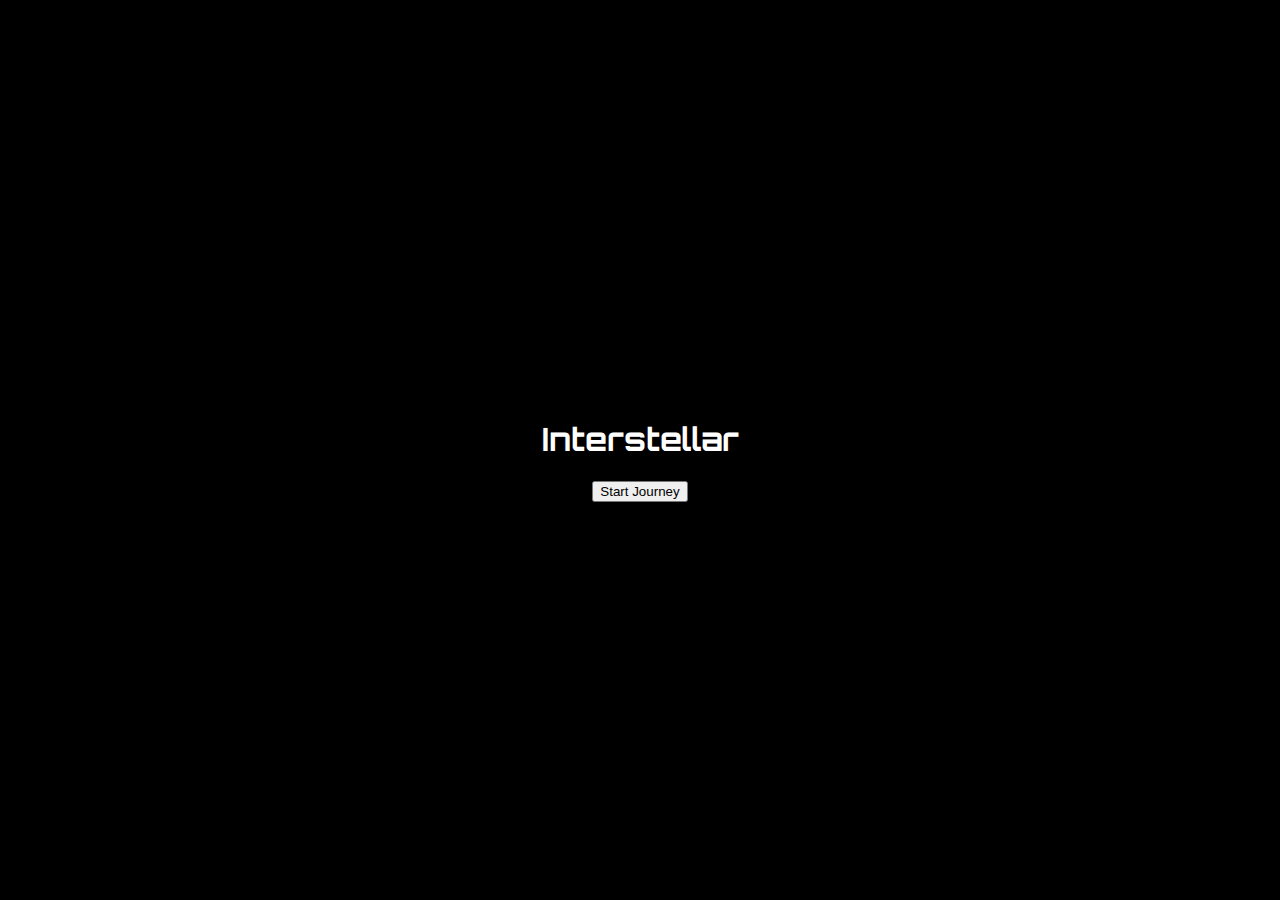
==== hackathon25/index.html @ f1e9877f "Add files via upload" ====
<!DOCTYPE html>
<html lang="en">
<head>
  <meta charset="UTF-8">
  <meta name="viewport" content="width=device-width, initial-scale=1.0">
  <title>Space Journey</title>
  <link rel="stylesheet" href="styles.css">
  <link href="https://fonts.googleapis.com/css2?family=Orbitron&display=swap" rel="stylesheet">
  <style>
    /* Apply the Orbitron font to the h1 element */
    h1 {
        font-family: 'Orbitron', sans-serif;
        color: white; /* Optional: Change the text color */
        text-align: center; /* Optional: Center the text */
    }
</style>

</head>
<body>
  <div id="startScreen">
    <h1>Interstellar</h1>
    <button id="startJourney">Start Journey</button>
  </div>

  <div id="spaceScreen" class="hidden">
    <canvas id="spaceCanvas"></canvas>
    <div id="prompt" class="hidden">
        <p>Earth is falling apart due to a blight destroying all crops on Earth. NASA has ordered you to make it to <span id="destination">Mars</span> and make the area suitable for human civilization. On the spacecraft now, your decisions will determine the fate of the world. Enter the control room to begin your mission.</p>
        <button id="Enter Control Room">Enter Control Room</button>
    </div>
  </div>

  <div id="controlRoomScreen" class="hidden">
    <img src="images/dashboard.png" id="dashboardImage" alt="Control Room Dashboard">
    <div id="textBox">
      <span id="closeButton">&times;</span> <!-- X button -->
      <p id="typewriterText"></p>
    </div>
  </div>
  
  <style>
    .ring-button {
        position: fixed;
        top: 20px;
        left: 20px;
        width: 50px;
        height: 50px;
        border-radius: 50%;
        border: 3px solid yellow;
        background: transparent;
        cursor: pointer;
        animation: ringGlow 2s ease-in-out infinite;
        z-index: 9999;
        display: none; /* Initially hidden */
    }

    @keyframes ringGlow {
        0% {
            box-shadow: 0 0 5px yellow,
                        inset 0 0 5px yellow;
        }
        50% {
            box-shadow: 0 0 20px yellow,
                        inset 0 0 10px yellow;
        }
        100% {
            box-shadow: 0 0 5px yellow,
                        inset 0 0 5px yellow;
        }
    }
    </style>
  <div id="blackBox">
    <p id="typingText"></p>
    <button id="closeButton">X</button>
</div>
<!-- Black Box (Initially Hidden) -->
<div id="blackBox">
    <p id="typingText"></p>
    <button id="closeButton">X</button>
</div>

<button id="glowingButton" class="ring-button"></button>


<!-- Full-Screen Black Overlay (Initially Hidden) -->
<div id="blackScreen"></div>


  <script src="script.js"></script>
</body>
</html>
---- hackathon25/styles.css ----
body {
font-family: 'Orbitron', sans-serif;
    font-family: Orbitron, sans-serif;
    background-color: #000;
    color: white;
    display: flex;
    justify-content: center;
    align-items: center;
    height: 100vh;
    margin: 0;
    overflow: hidden;
  }
  
  .hidden {
    display: none;
  }
  
  #startScreen {
    text-align: center;
    position: absolute;
    z-index: 2;
  }
  
  #spaceScreen {
    position: absolute;
    width: 100%;
    height: 100vh;
    overflow: hidden;
  }
  
  canvas {
    display: block;
    position: absolute;
    width: 100%;
    height: 100%;
    background-color: black;
  }
  
  #prompt {
    position: absolute;
    bottom: 20px;
    left: 50%;
    transform: translateX(-50%);
    text-align: center;
    font-size: 20px;
    color: white;
  }
  
  #controlRoomScreen {
    position: absolute;
    width: 100%;
    height: 100vh;
    display: none; /* Ensures it's hidden initially */
    justify-content: center;
    align-items: center;
    background-color: black; /* Backup in case image fails */
  }
  
  #dashboardImage {
    width: 100vw;
    height: 100vh;
    object-fit: cover; /* Ensures full coverage */
  }
  
  #textBox {
    position: absolute;
    width: 50vw; /* Half of the full viewport width */
    height: 50vh; /* Half of the full viewport height */
    background-color: rgba(0, 0, 0, 0.8); /* Black with slight transparency */
    color: white;
    display: flex;
    justify-content: center;
    align-items: center;
    text-align: center;
    font-size: 1.2rem;
    padding: 20px;
    border-radius: 10px;
    box-shadow: 0 0 10px rgba(255, 255, 255, 0.5);
  }
  
  /* Ensures the text scales properly inside the box */
  #typewriterText {
    max-width: 90%;
    font-family: "Orbitron", sans-serif;
    white-space: pre-wrap;
  }
  
  #closeButton {
    position: absolute;
    top: 10px;
    right: 15px;
    font-size: 24px;
    font-weight: bold;
    color: white;
    cursor: pointer;
    transition: 0.3s;
  }
  
  #closeButton:hover {
    color: red;
  }
  
  #textBox {
    position: absolute;
    width: 50vw;
    height: 50vh;
    background-color: rgba(0, 0, 0, 0.8);
    color: white;
    display: flex;
    justify-content: center;
    align-items: center;
    text-align: center;
    font-size: 1.2rem;
    padding: 20px;
    border-radius: 10px;
    box-shadow: 0 0 10px rgba(255, 255, 255, 0.5);
    flex-direction: column;
  }
  
  /* Hide Black Box Initially */
#blackBox {
    display: none; /* Initially hidden */
    position: fixed;
    width: 50%;
    background: black;
    color: white;
    padding: 20px;
    top: 50%;
    left: 50%;
    transform: translate(-50%, -50%);
    text-align: center;
    border: 2px solid white;
}

/* Close Button */
#closeButton {
    position: absolute;
    top: 10px;
    right: 10px;
    background: red;
    color: white;
    border: none;
    padding: 5px 10px;
    cursor: pointer;
}

.ring-button {
    position: fixed;
    top: 20px;
    left: 20px;
    width: 50px;
    height: 50px;
    border-radius: 50%;
    border: 3px solid yellow;
    background: transparent;
    cursor: pointer;
    animation: ringGlow 2s ease-in-out infinite;
    z-index: 1000;
  }
  
  @keyframes ringGlow {
    0% {
      box-shadow: 0 0 5px yellow,
                  inset 0 0 5px yellow;
    }
    50% {
      box-shadow: 0 0 20px yellow,
                  inset 0 0 10px yellow;
    }
    100% {
      box-shadow: 0 0 5px yellow,
                  inset 0 0 5px yellow;
    }
  }

#glowingButton {
    display: none; /* Initially hidden */
    position: fixed;
    top: 20px;
    left: 20px;
    background: transparent;
    border: none;
    cursor: pointer;
  }
  

@keyframes glow {
    0% { box-shadow: 0 0 5px yellow; }
    100% { box-shadow: 0 0 20px yellow; }
}


/* Full Black Screen Overlay (Initially Hidden) */
#blackScreen {
    display: none;
    position: fixed;
    top: 0;
    left: 0;
    width: 100%;
    height: 100%;
    background: black;
}
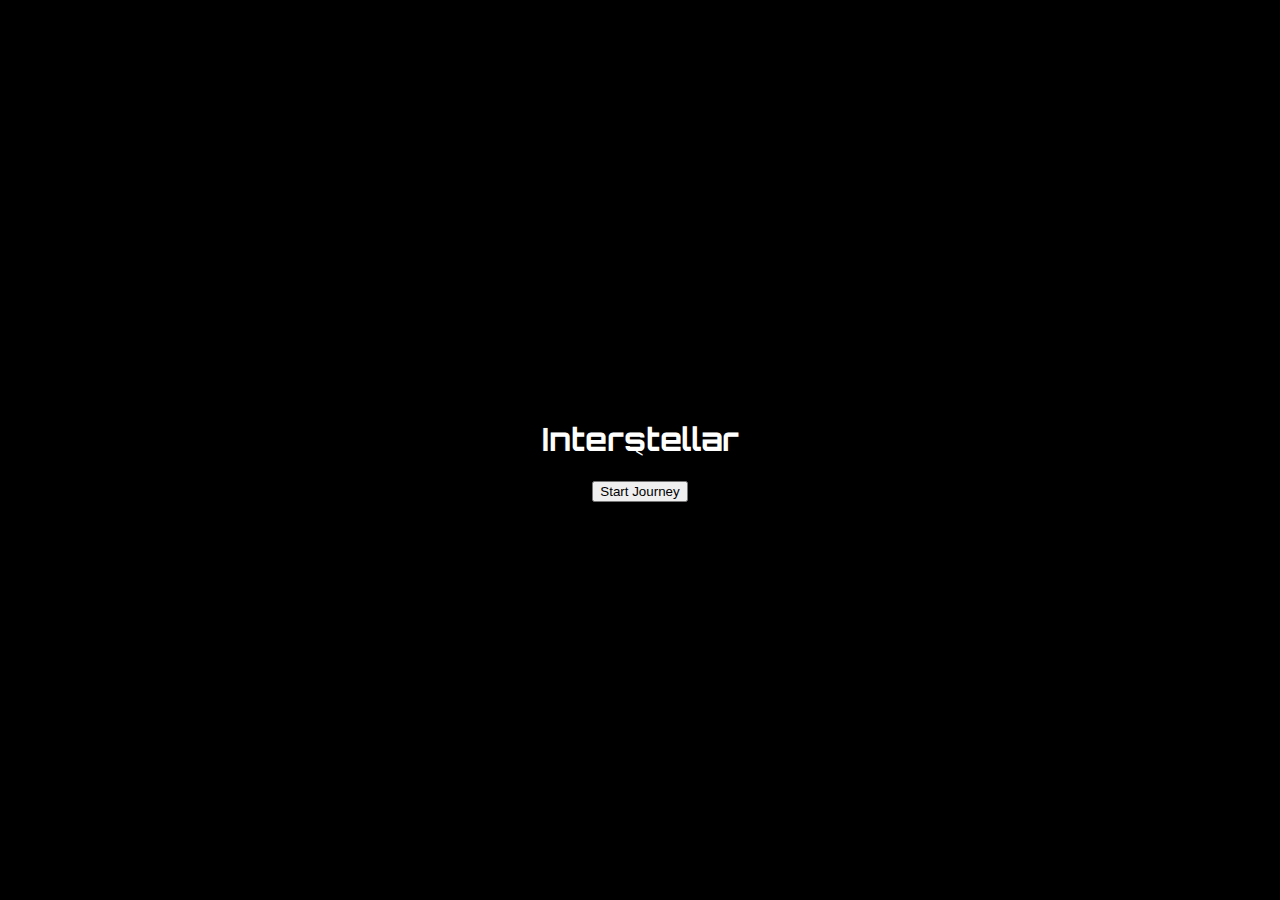
==== commit 13840fc1: "Add files via upload" ====
--- a/hackathon25/index.html
+++ b/hackathon25/index.html
@@ -6,15 +6,6 @@
   <title>Space Journey</title>
   <link rel="stylesheet" href="styles.css">
   <link href="https://fonts.googleapis.com/css2?family=Orbitron&display=swap" rel="stylesheet">
-  <style>
-    /* Apply the Orbitron font to the h1 element */
-    h1 {
-        font-family: 'Orbitron', sans-serif;
-        color: white; /* Optional: Change the text color */
-        text-align: center; /* Optional: Center the text */
-    }
-</style>
-
 </head>
 <body>
   <div id="startScreen">
@@ -25,67 +16,179 @@
   <div id="spaceScreen" class="hidden">
     <canvas id="spaceCanvas"></canvas>
     <div id="prompt" class="hidden">
-        <p>Earth is falling apart due to a blight destroying all crops on Earth. NASA has ordered you to make it to <span id="destination">Mars</span> and make the area suitable for human civilization. On the spacecraft now, your decisions will determine the fate of the world. Enter the control room to begin your mission.</p>
-        <button id="Enter Control Room">Enter Control Room</button>
+      <p>Earth is falling apart due to a blight destroying all crops on Earth. NASA has ordered you to make it to <span id="destination">Mars</span> and make the area suitable for human civilization. On the spacecraft now, your decisions will determine the fate of the world. Enter the control room to begin your mission.</p>
+      <button id="Enter Control Room">Enter Control Room</button>
     </div>
   </div>
 
   <div id="controlRoomScreen" class="hidden">
     <img src="images/dashboard.png" id="dashboardImage" alt="Control Room Dashboard">
     <div id="textBox">
-      <span id="closeButton">&times;</span> <!-- X button -->
+      <span id="closeButton">&times;</span>
       <p id="typewriterText"></p>
     </div>
   </div>
-  
-  <style>
-    .ring-button {
-        position: fixed;
-        top: 20px;
-        left: 20px;
-        width: 50px;
-        height: 50px;
-        border-radius: 50%;
-        border: 3px solid yellow;
-        background: transparent;
-        cursor: pointer;
-        animation: ringGlow 2s ease-in-out infinite;
-        z-index: 9999;
-        display: none; /* Initially hidden */
-    }
 
-    @keyframes ringGlow {
-        0% {
-            box-shadow: 0 0 5px yellow,
-                        inset 0 0 5px yellow;
-        }
-        50% {
-            box-shadow: 0 0 20px yellow,
-                        inset 0 0 10px yellow;
-        }
-        100% {
-            box-shadow: 0 0 5px yellow,
-                        inset 0 0 5px yellow;
-        }
-    }
-    </style>
-  <div id="blackBox">
-    <p id="typingText"></p>
-    <button id="closeButton">X</button>
-</div>
-<!-- Black Box (Initially Hidden) -->
-<div id="blackBox">
-    <p id="typingText"></p>
-    <button id="closeButton">X</button>
+  <div id="blackScreen" class="black-screen">
+    <div class="mission-content">
+        <h1 class="mission-title">CRITICAL SYSTEM ALERT</h1>
+        <h2 class="mission-subtitle">Maintenance Tasks Required</h2>
+        <div class="mission-text">
+            <p class="alert-message">Warning: Multiple systems require immediate attention.</p>
+            <div class="task-section">
+                <h3>Priority Tasks:</h3>
+                <ul class="task-list">
+                    <li>Check oxygen filtration system</li>
+                    <li>Monitor fuel consumption levels</li>
+                    <li>Verify life support systems</li>
+                    <li>Calibrate navigation instruments</li>
+                </ul>
+            </div>
+            <div class="status-section">
+                <h3>Current Status:</h3>
+                <p>Ship Systems: <span class="status-critical">CRITICAL</span></p>
+            </div>
+            <button id="acknowledgeButton">Acknowledge</button>
+        </div>
+    </div>
 </div>
 
-<button id="glowingButton" class="ring-button"></button>
+<div id="blackScreen1" class="black-screen maintenance-screen">
+    <button class="closeButton">Close</button>
+    <div class="maintenance-content">
+        <h1>Oxygen Filtration System</h1>
+        <div class="status-display">
+            <p>Current O₂ Levels: <span class="value">87%</span></p>
+            <p>Filter Status: <span class="warning">Needs Cleaning</span></p>
+        </div>
+        <div class="task-interface">
+            <p>The oxygen filtration system requires maintenance. Follow these steps:</p>
+            <div class="maintenance-steps">
+                <label class="step">
+                    <input type="checkbox" class="task-checkbox">
+                    <span>1. Power down primary filter</span>
+                </label>
+                <label class="step">
+                    <input type="checkbox" class="task-checkbox">
+                    <span>2. Replace filter membrane</span>
+                </label>
+                <label class="step">
+                    <input type="checkbox" class="task-checkbox">
+                    <span>3. Check pressure seals</span>
+                </label>
+                <label class="step">
+                    <input type="checkbox" class="task-checkbox">
+                    <span>4. Restart system</span>
+                </label>
+            </div>
+            <button class="complete-task-btn" disabled>Complete Maintenance</button>
+        </div>
+    </div>
+</div>
+
+<!-- Oxygen Filtration Explanation Modal -->
+<div id="oxygenInfoModal" class="info-modal hidden">
+    <div class="modal-content">
+        <span class="close-modal">&times;</span>
+        <h2>Oxygen Filtration System on NASA Spacecraft</h2>
+        <p>
+            NASA spacecraft use **Environmental Control and Life Support Systems (ECLSS)** to regulate oxygen.
+            The system generates breathable air by **electrolyzing water**, splitting it into **hydrogen and oxygen**.
+            Additionally, **scrubbers** remove CO₂ using lithium hydroxide and zeolite.
+        </p>
+        <p>
+            On modern spacecraft, the **Oxygen Generation Assembly (OGA)** produces oxygen, while the 
+            **Carbon Dioxide Removal Assembly (CDRA)** ensures excess CO₂ does not build up.
+            Regular maintenance involves cleaning filters, checking pressure seals, and replacing membranes.
+        </p>
+        <p>
+            Fun Fact: The International Space Station (ISS) **recycles up to 85% of its oxygen** through these systems!
+        </p>
+        <button id="closeOxygenInfo">Understood</button>
+    </div>
+</div>
 
 
-<!-- Full-Screen Black Overlay (Initially Hidden) -->
-<div id="blackScreen"></div>
+<<div id="blackScreen2" class="black-screen maintenance-screen">
+    <button class="closeButton">Close</button>
+    <div class="maintenance-content">
+        <h1>Restore Communications with NASA</h1>
+        <p>NASA's communication array is offline. Align the satellites to reestablish contact.</p>
+        
+        <div class="satellite-interface">
+            <div class="satellite" data-correct="3">
+                <p>Satellite 1 Frequency:</p>
+                <button class="freq-button">100 MHz</button>
+            </div>
+            <div class="satellite" data-correct="2">
+                <p>Satellite 2 Frequency:</p>
+                <button class="freq-button">200 MHz</button>
+            </div>
+            <div class="satellite" data-correct="1">
+                <p>Satellite 3 Frequency:</p>
+                <button class="freq-button">300 MHz</button>
+            </div>
+        </div>
+
+        <button id="restoreCommButton" class="complete-task-btn hidden">Restore Communications</button>
+    </div>
+</div>
 
 
-  <script src="script.js"></script>
+<div id="blackScreen3" class="black-screen maintenance-screen">
+    <button class="closeButton">Close</button>
+    <div class="maintenance-content">
+        <h1>Life Support Systems</h1>
+        <div class="status-display">
+            <p>Temperature: <span class="value">21°C</span></p>
+            <p>Humidity: <span class="value">45%</span></p>
+            <p>Air Quality: <span class="warning">Check Required</span></p>
+        </div>
+        <div class="task-interface">
+            <p>Run system diagnostics:</p>
+            <div class="diagnostic-panel">
+                <button class="diagnostic-btn">Start System Scan</button>
+                <div class="progress-bar">
+                    <div class="progress"></div>
+                </div>
+                <div class="diagnostic-results hidden">
+                </div>
+            </div>
+        </div>
+    </div>
+</div>
+
+<div id="blackScreen4" class="black-screen maintenance-screen">
+    <button class="closeButton">Close</button>
+    <div class="maintenance-content">
+        <h1>Navigation Calibration</h1>
+        <div class="status-display">
+            <p>Current Course: <span class="value">On Track</span></p>
+            <p>Last Calibration: <span class="warning">48hrs ago</span></p>
+        </div>
+        <div class="task-interface">
+            <p>Align navigation sensors:</p>
+            <div class="calibration-grid">
+                <div class="sensor-point" data-point="1"></div>
+                <div class="sensor-point" data-point="2"></div>
+                <div class="sensor-point" data-point="3"></div>
+                <div class="sensor-point" data-point="4"></div>
+            </div>
+            <button class="complete-task-btn" disabled>Confirm Calibration</button>
+        </div>
+    </div>
+</div>
+<!-- Main glowing button -->
+<button id="glowingButton" class="ring-button main-ring"></button>
+
+<!-- Container for the other 4 colored buttons -->
+<div class="ring-buttons-container">
+    <button id="ringButton1" class="ring-button ring-green task-button"></button>
+    <button id="ringButton2" class="ring-button ring-blue task-button"></button>
+    <button id="ringButton3" class="ring-button ring-purple task-button"></button>
+    <button id="ringButton4" class="ring-button ring-orange task-button"></button>
+</div>
+
+<script src="script.js"></script>
 </body>
-</html>
+</html>--- a/hackathon25/styles.css
+++ b/hackathon25/styles.css
@@ -1,6 +1,5 @@
 body {
-font-family: 'Orbitron', sans-serif;
-    font-family: Orbitron, sans-serif;
+    font-family: 'Orbitron', sans-serif;
     background-color: #000;
     color: white;
     display: flex;
@@ -50,54 +49,16 @@
     position: absolute;
     width: 100%;
     height: 100vh;
-    display: none; /* Ensures it's hidden initially */
+    display: none;
     justify-content: center;
     align-items: center;
-    background-color: black; /* Backup in case image fails */
+    background-color: black;
   }
   
   #dashboardImage {
     width: 100vw;
     height: 100vh;
-    object-fit: cover; /* Ensures full coverage */
-  }
-  
-  #textBox {
-    position: absolute;
-    width: 50vw; /* Half of the full viewport width */
-    height: 50vh; /* Half of the full viewport height */
-    background-color: rgba(0, 0, 0, 0.8); /* Black with slight transparency */
-    color: white;
-    display: flex;
-    justify-content: center;
-    align-items: center;
-    text-align: center;
-    font-size: 1.2rem;
-    padding: 20px;
-    border-radius: 10px;
-    box-shadow: 0 0 10px rgba(255, 255, 255, 0.5);
-  }
-  
-  /* Ensures the text scales properly inside the box */
-  #typewriterText {
-    max-width: 90%;
-    font-family: "Orbitron", sans-serif;
-    white-space: pre-wrap;
-  }
-  
-  #closeButton {
-    position: absolute;
-    top: 10px;
-    right: 15px;
-    font-size: 24px;
-    font-weight: bold;
-    color: white;
-    cursor: pointer;
-    transition: 0.3s;
-  }
-  
-  #closeButton:hover {
-    color: red;
+    object-fit: cover;
   }
   
   #textBox {
@@ -117,34 +78,28 @@
     flex-direction: column;
   }
   
-  /* Hide Black Box Initially */
-#blackBox {
-    display: none; /* Initially hidden */
-    position: fixed;
-    width: 50%;
-    background: black;
-    color: white;
-    padding: 20px;
-    top: 50%;
-    left: 50%;
-    transform: translate(-50%, -50%);
-    text-align: center;
-    border: 2px solid white;
-}
-
-/* Close Button */
-#closeButton {
+  #typewriterText {
+    max-width: 90%;
+    font-family: "Orbitron", sans-serif;
+    white-space: pre-wrap;
+  }
+  
+  #closeButton {
     position: absolute;
     top: 10px;
-    right: 10px;
-    background: red;
-    color: white;
-    border: none;
-    padding: 5px 10px;
-    cursor: pointer;
-}
-
-.ring-button {
+    right: 15px;
+    font-size: 24px;
+    font-weight: bold;
+    color: white;
+    cursor: pointer;
+    transition: 0.3s;
+  }
+  
+  #closeButton:hover {
+    color: red;
+  }
+  
+  .ring-button {
     position: fixed;
     top: 20px;
     left: 20px;
@@ -155,7 +110,8 @@
     background: transparent;
     cursor: pointer;
     animation: ringGlow 2s ease-in-out infinite;
-    z-index: 1000;
+    z-index: 9999;
+    display: none;
   }
   
   @keyframes ringGlow {
@@ -172,32 +128,466 @@
                   inset 0 0 5px yellow;
     }
   }
-
-#glowingButton {
-    display: none; /* Initially hidden */
+  
+  #blackScreen {
+    display: none;
+    position: fixed;
+    top: 0;
+    left: 0;
+    width: 100%;
+    height: 100%;
+    background: black;
+    z-index: 10000;
+  }
+
+  .black-screen {
+    display: none;
+    position: fixed;
+    top: 0;
+    left: 0;
+    width: 100%;
+    height: 100%;
+    background: black;
+    z-index: 10000;
+    color: white;
+    font-family: 'Orbitron', sans-serif;
+    overflow-y: auto;
+}
+
+.main-ring {
+    border-color: yellow;
+}
+.main-ring {
+    animation: ringGlowYellow 2s ease-in-out infinite;
+}
+
+.ring-green {
+    border-color: #00ff00;
+    animation: ringGlowGreen 2s ease-in-out infinite;
+}
+
+.ring-blue {
+    border-color: #00ffff;
+    animation: ringGlowBlue 2s ease-in-out infinite;
+}
+
+.ring-purple {
+    border-color: #ff00ff;
+    animation: ringGlowPurple 2s ease-in-out infinite;
+}
+
+.ring-orange {
+    border-color: #ffa500;
+    animation: ringGlowOrange 2s ease-in-out infinite;
+}
+
+@keyframes ringGlowYellow {
+    0% {
+        box-shadow: 0 0 5px yellow,
+                    inset 0 0 5px yellow;
+    }
+    50% {
+        box-shadow: 0 0 20px yellow,
+                    inset 0 0 10px yellow;
+    }
+    100% {
+        box-shadow: 0 0 5px yellow,
+                    inset 0 0 5px yellow;
+    }
+}
+
+@keyframes ringGlowGreen {
+    0% {
+        box-shadow: 0 0 5px #00ff00,
+                    inset 0 0 5px #00ff00;
+    }
+    50% {
+        box-shadow: 0 0 20px #00ff00,
+                    inset 0 0 10px #00ff00;
+    }
+    100% {
+        box-shadow: 0 0 5px #00ff00,
+                    inset 0 0 5px #00ff00;
+    }
+}
+
+@keyframes ringGlowBlue {
+    0% {
+        box-shadow: 0 0 5px #00ffff,
+                    inset 0 0 5px #00ffff;
+    }
+    50% {
+        box-shadow: 0 0 20px #00ffff,
+                    inset 0 0 10px #00ffff;
+    }
+    100% {
+        box-shadow: 0 0 5px #00ffff,
+                    inset 0 0 5px #00ffff;
+    }
+}
+
+@keyframes ringGlowPurple {
+    0% {
+        box-shadow: 0 0 5px #ff00ff,
+                    inset 0 0 5px #ff00ff;
+    }
+    50% {
+        box-shadow: 0 0 20px #ff00ff,
+                    inset 0 0 10px #ff00ff;
+    }
+    100% {
+        box-shadow: 0 0 5px #ff00ff,
+                    inset 0 0 5px #ff00ff;
+    }
+}
+
+@keyframes ringGlowOrange {
+    0% {
+        box-shadow: 0 0 5px #ffa500,
+                    inset 0 0 5px #ffa500;
+    }
+    50% {
+        box-shadow: 0 0 20px #ffa500,
+                    inset 0 0 10px #ffa500;
+    }
+    100% {
+        box-shadow: 0 0 5px #ffa500,
+                    inset 0 0 5px #ffa500;
+    }
+}
+
+.black-screen {
+    display: none;
+    position: fixed;
+    top: 0;
+    left: 0;
+    width: 100%;
+    height: 100%;
+    background: black;
+    z-index: 10000;
+    color: white;
+    font-family: 'Orbitron', sans-serif;
+    text-align: center;
+}
+
+.closeButton {
+    position: absolute;
+    top: 20px;
+    right: 20px;
+    background: red;
+    border: none;
+    color: white;
+    padding: 10px 15px;
+    font-size: 16px;
+    cursor: pointer;
+}
+
+/* Style for the main glowing button - keep its fixed position */
+.ring-button.main-ring {
     position: fixed;
     top: 20px;
     left: 20px;
+    width: 50px;
+    height: 50px;
+    border-radius: 50%;
+    border: 3px solid yellow;
     background: transparent;
+    cursor: pointer;
+    z-index: 9999;
+    display: none;
+}
+
+.ring-buttons-container {
+    position: fixed;
+    bottom: 50px;
+    left: 0;
+    right: 0;
+    display: flex;
+    justify-content: center;
+    gap: 100px; /* Increased gap for more spacing */
+    z-index: 9999;
+    padding: 0 100px; /* Added padding to keep buttons from edges */
+}
+
+/* Remove any inline styles from the buttons */
+.ring-buttons-container .task-button {
+    position: relative;
+    width: 50px;
+    height: 50px;
+    border-radius: 50%;
+    background: transparent;
+    cursor: pointer;
+    display: none;
+    border-width: 3px;
+    border-style: solid;
+}
+
+.mission-content {
+    padding: 40px;
+    max-width: 800px;
+    margin: 0 auto;
+}
+
+.status-section {
+    margin-top: 30px;
+    padding: 20px;
+    border: 1px solid rgba(255, 255, 255, 0.2);
+    border-radius: 5px;
+}
+
+.status-critical {
+    color: #ff4444;
+}
+
+.status-warning {
+    color: #ffbb33;
+}
+
+.maintenance-screen {
+    padding: 40px;
+    color: white;
+    text-align: left;
+}
+
+.maintenance-content {
+    max-width: 800px;
+    margin: 0 auto;
+    padding-top: 40px;
+}
+
+.maintenance-content h1 {
+    color: #00ffff;
+    margin-bottom: 30px;
+    text-align: center;
+}
+
+.status-display {
+    background: rgba(0, 0, 0, 0.5);
+    padding: 20px;
+    border-radius: 10px;
+    margin-bottom: 30px;
+    border: 1px solid rgba(255, 255, 255, 0.1);
+}
+
+.status-display p {
+    margin: 10px 0;
+    font-size: 1.1em;
+}
+
+.value {
+    color: #00ffff;
+    font-weight: bold;
+}
+
+.warning {
+    color: #ffbb33;
+    font-weight: bold;
+}
+
+.critical {
+    color: #ff4444;
+    font-weight: bold;
+}
+
+.task-interface {
+    background: rgba(0, 0, 0, 0.5);
+    padding: 25px;
+    border-radius: 10px;
+    border: 1px solid rgba(255, 255, 255, 0.1);
+}
+
+.maintenance-steps {
+    display: flex;
+    flex-direction: column;
+    gap: 15px;
+    margin: 20px 0;
+}
+
+.step {
+    display: flex;
+    align-items: center;
+    gap: 10px;
+    cursor: pointer;
+}
+
+.task-checkbox {
+    width: 20px;
+    height: 20px;
+    cursor: pointer;
+}
+
+.complete-task-btn {
+    background: #00ffff;
+    color: black;
     border: none;
-    cursor: pointer;
-  }
-  
-
-@keyframes glow {
-    0% { box-shadow: 0 0 5px yellow; }
-    100% { box-shadow: 0 0 20px yellow; }
-}
-
-
-/* Full Black Screen Overlay (Initially Hidden) */
-#blackScreen {
-    display: none;
-    position: fixed;
-    top: 0;
-    left: 0;
-    width: 100%;
+    padding: 12px 24px;
+    border-radius: 5px;
+    cursor: pointer;
+    font-family: 'Orbitron', sans-serif;
+    margin-top: 20px;
+    width: 100%;
+}
+
+.complete-task-btn:disabled {
+    background: #666;
+    cursor: not-allowed;
+}
+
+.control-panel {
+    display: flex;
+    flex-direction: column;
+    gap: 20px;
+    margin: 20px 0;
+}
+
+.control-group {
+    display: flex;
+    flex-direction: column;
+    gap: 10px;
+}
+
+.slider {
+    width: 100%;
+    height: 10px;
+    background: #333;
+    outline: none;
+    border-radius: 5px;
+}
+
+.diagnostic-panel {
+    display: flex;
+    flex-direction: column;
+    gap: 20px;
+    margin-top: 20px;
+}
+
+.progress-bar {
+    width: 100%;
+    height: 20px;
+    background: #333;
+    border-radius: 10px;
+    overflow: hidden;
+}
+
+.progress {
+    width: 0%;
     height: 100%;
-    background: black;
-}
-
+    background: #00ffff;
+    transition: width 0.3s;
+}
+
+.calibration-grid {
+    display: grid;
+    grid-template-columns: repeat(2, 1fr);
+    gap: 20px;
+    margin: 20px 0;
+}
+
+.sensor-point {
+    aspect-ratio: 1;
+    background: rgba(0, 255, 255, 0.2);
+    border: 2px solid #00ffff;
+    border-radius: 50%;
+    cursor: pointer;
+    transition: background-color 0.3s;
+}
+
+.sensor-point.active {
+    background: #00ffff;
+}
+
+.hidden {
+    display: none;
+}
+
+.completed-task {
+    background-color: #00ff00 !important; /* Green to show completion */
+    pointer-events: none; /* Prevent clicking */
+    opacity: 0.5; /* Make it dim */
+    border: 2px solid #007700; /* Darker border for clarity */
+}
+
+.info-modal {
+    display: none;
+    position: fixed;
+    top: 50%;
+    left: 50%;
+    transform: translate(-50%, -50%);
+    background: rgba(0, 0, 0, 0.9);
+    color: white;
+    padding: 20px;
+    width: 500px;
+    text-align: center;
+    border-radius: 10px;
+    box-shadow: 0 0 15px rgba(255, 255, 255, 0.5);
+    z-index: 10001;
+}
+
+.modal-content {
+    padding: 20px;
+}
+
+.close-modal {
+    position: absolute;
+    top: 10px;
+    right: 15px;
+    font-size: 24px;
+    cursor: pointer;
+}
+
+#closeOxygenInfo {
+    background-color: #00ff00;
+    color: black;
+    border: none;
+    padding: 10px 20px;
+    font-size: 16px;
+    cursor: pointer;
+    border-radius: 5px;
+    margin-top: 15px;
+}
+
+.satellite-interface {
+    display: flex;
+    justify-content: center;
+    gap: 20px;
+    margin-top: 20px;
+}
+
+.satellite {
+    text-align: center;
+    background: rgba(255, 255, 255, 0.1);
+    padding: 15px;
+    border-radius: 10px;
+    width: 150px;
+}
+
+.freq-button {
+    background-color: #ffbb33;
+    border: none;
+    padding: 10px;
+    cursor: pointer;
+    font-size: 16px;
+    margin-top: 10px;
+    border-radius: 5px;
+}
+
+.freq-button:hover {
+    background-color: #ffaa00;
+}
+
+.complete-task-btn {
+    background: #00ff00;
+    color: black;
+    border: none;
+    padding: 12px 24px;
+    border-radius: 5px;
+    cursor: pointer;
+    font-family: 'Orbitron', sans-serif;
+    margin-top: 20px;
+    width: 100%;
+}
+
+.hidden {
+    display: none;
+}
+
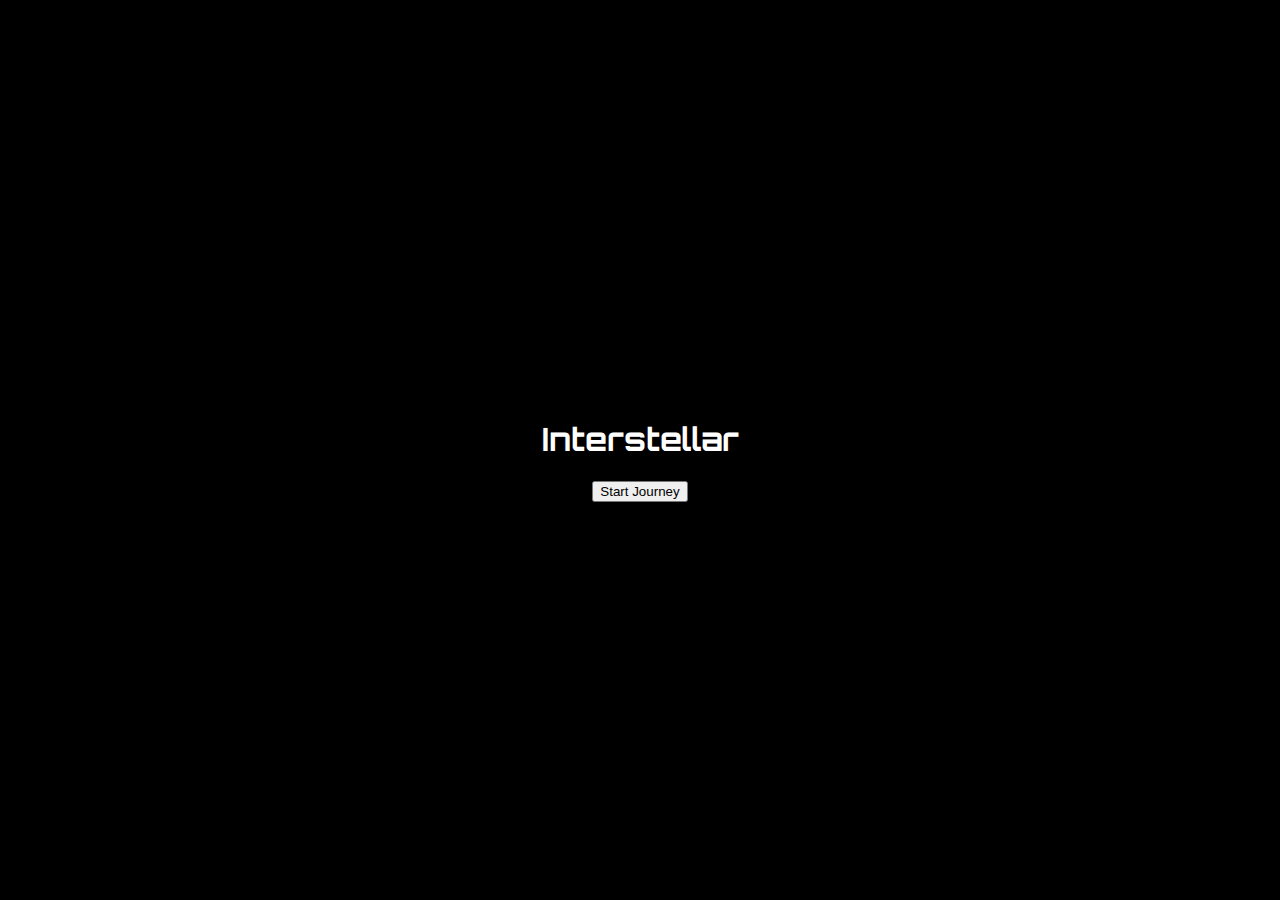
==== commit 7ede4849: "Add files via upload" ====
--- a/hackathon25/index.html
+++ b/hackathon25/index.html
@@ -40,7 +40,6 @@
                 <ul class="task-list">
                     <li>Check oxygen filtration system</li>
                     <li>Monitor fuel consumption levels</li>
-                    <li>Verify life support systems</li>
                     <li>Calibrate navigation instruments</li>
                 </ul>
             </div>
@@ -51,9 +50,9 @@
             <button id="acknowledgeButton">Acknowledge</button>
         </div>
     </div>
-</div>
+  </div>
 
-<div id="blackScreen1" class="black-screen maintenance-screen">
+  <div id="blackScreen1" class="black-screen maintenance-screen">
     <button class="closeButton">Close</button>
     <div class="maintenance-content">
         <h1>Oxygen Filtration System</h1>
@@ -84,10 +83,10 @@
             <button class="complete-task-btn" disabled>Complete Maintenance</button>
         </div>
     </div>
-</div>
+  </div>
 
-<!-- Oxygen Filtration Explanation Modal -->
-<div id="oxygenInfoModal" class="info-modal hidden">
+  <!-- Oxygen Filtration Explanation Modal -->
+  <div id="oxygenInfoModal" class="info-modal hidden">
     <div class="modal-content">
         <span class="close-modal">&times;</span>
         <h2>Oxygen Filtration System on NASA Spacecraft</h2>
@@ -106,10 +105,9 @@
         </p>
         <button id="closeOxygenInfo">Understood</button>
     </div>
-</div>
+  </div>
 
-
-<<div id="blackScreen2" class="black-screen maintenance-screen">
+  <div id="blackScreen2" class="black-screen maintenance-screen">
     <button class="closeButton">Close</button>
     <div class="maintenance-content">
         <h1>Restore Communications with NASA</h1>
@@ -132,33 +130,33 @@
 
         <button id="restoreCommButton" class="complete-task-btn hidden">Restore Communications</button>
     </div>
-</div>
+  </div>
 
+  <!-- Communications System Info Modal -->
+  <div id="commInfoModal" class="info-modal hidden">
+    <div class="modal-content">
+        <span class="close-modal">&times;</span>
+        <h2>NASA Deep Space Network (DSN) Communications</h2>
+        <p>
+            The **Deep Space Network** is NASA's international array of giant radio antennas 
+            that supports spacecraft missions. It consists of three facilities spaced equally 
+            around the Earth in California, Spain, and Australia.
+        </p>
+        <p>
+            Each complex uses massive **70-meter (230-foot) antennas** operating at multiple 
+            frequency bands. The strategic placement ensures that spacecraft have constant 
+            communication with Earth as our planet rotates.
+        </p>
+        <p>
+            Fun Fact: When Voyager 1 sent its signal from the edge of our solar system, 
+            the signal was so faint that the energy received by DSN was about 
+            **10 exponents weaker than a digital watch battery**!
+        </p>
+        <button id="closeCommInfo">Understood</button>
+    </div>
+  </div>
 
-<div id="blackScreen3" class="black-screen maintenance-screen">
-    <button class="closeButton">Close</button>
-    <div class="maintenance-content">
-        <h1>Life Support Systems</h1>
-        <div class="status-display">
-            <p>Temperature: <span class="value">21°C</span></p>
-            <p>Humidity: <span class="value">45%</span></p>
-            <p>Air Quality: <span class="warning">Check Required</span></p>
-        </div>
-        <div class="task-interface">
-            <p>Run system diagnostics:</p>
-            <div class="diagnostic-panel">
-                <button class="diagnostic-btn">Start System Scan</button>
-                <div class="progress-bar">
-                    <div class="progress"></div>
-                </div>
-                <div class="diagnostic-results hidden">
-                </div>
-            </div>
-        </div>
-    </div>
-</div>
-
-<div id="blackScreen4" class="black-screen maintenance-screen">
+  <div id="blackScreen4" class="black-screen maintenance-screen">
     <button class="closeButton">Close</button>
     <div class="maintenance-content">
         <h1>Navigation Calibration</h1>
@@ -177,18 +175,19 @@
             <button class="complete-task-btn" disabled>Confirm Calibration</button>
         </div>
     </div>
-</div>
-<!-- Main glowing button -->
-<button id="glowingButton" class="ring-button main-ring"></button>
+  </div>
 
-<!-- Container for the other 4 colored buttons -->
-<div class="ring-buttons-container">
-    <button id="ringButton1" class="ring-button ring-green task-button"></button>
-    <button id="ringButton2" class="ring-button ring-blue task-button"></button>
-    <button id="ringButton3" class="ring-button ring-purple task-button"></button>
-    <button id="ringButton4" class="ring-button ring-orange task-button"></button>
-</div>
+  <!-- Main glowing button -->
+  <button id="glowingButton" class="ring-button main-ring"></button>
 
-<script src="script.js"></script>
+  <!-- Container for the other 4 colored buttons -->
+  <div class="ring-buttons-container">
+      <button id="ringButton1" class="ring-button ring-green task-button"></button>
+      <button id="ringButton2" class="ring-button ring-blue task-button"></button>
+      <button id="ringButton3" class="ring-button ring-purple task-button"></button>
+      <button id="ringButton4" class="ring-button ring-orange task-button"></button>
+  </div>
+
+  <script src="script.js"></script>
 </body>
-</html>+</html>
--- a/hackathon25/styles.css
+++ b/hackathon25/styles.css
@@ -8,34 +8,34 @@
     height: 100vh;
     margin: 0;
     overflow: hidden;
-  }
-  
-  .hidden {
-    display: none;
-  }
-  
-  #startScreen {
+}
+
+.hidden {
+    display: none;
+}
+
+#startScreen {
     text-align: center;
     position: absolute;
     z-index: 2;
-  }
-  
-  #spaceScreen {
+}
+
+#spaceScreen {
     position: absolute;
     width: 100%;
     height: 100vh;
     overflow: hidden;
-  }
-  
-  canvas {
+}
+
+canvas {
     display: block;
     position: absolute;
     width: 100%;
     height: 100%;
     background-color: black;
-  }
-  
-  #prompt {
+}
+
+#prompt {
     position: absolute;
     bottom: 20px;
     left: 50%;
@@ -43,9 +43,9 @@
     text-align: center;
     font-size: 20px;
     color: white;
-  }
-  
-  #controlRoomScreen {
+}
+
+#controlRoomScreen {
     position: absolute;
     width: 100%;
     height: 100vh;
@@ -53,15 +53,15 @@
     justify-content: center;
     align-items: center;
     background-color: black;
-  }
-  
-  #dashboardImage {
+}
+
+#dashboardImage {
     width: 100vw;
     height: 100vh;
     object-fit: cover;
-  }
-  
-  #textBox {
+}
+
+#textBox {
     position: absolute;
     width: 50vw;
     height: 50vh;
@@ -76,15 +76,15 @@
     border-radius: 10px;
     box-shadow: 0 0 10px rgba(255, 255, 255, 0.5);
     flex-direction: column;
-  }
-  
-  #typewriterText {
+}
+
+#typewriterText {
     max-width: 90%;
     font-family: "Orbitron", sans-serif;
     white-space: pre-wrap;
-  }
-  
-  #closeButton {
+}
+
+#closeButton {
     position: absolute;
     top: 10px;
     right: 15px;
@@ -93,13 +93,13 @@
     color: white;
     cursor: pointer;
     transition: 0.3s;
-  }
-  
-  #closeButton:hover {
+}
+
+#closeButton:hover {
     color: red;
-  }
-  
-  .ring-button {
+}
+
+.ring-button {
     position: fixed;
     top: 20px;
     left: 20px;
@@ -112,24 +112,21 @@
     animation: ringGlow 2s ease-in-out infinite;
     z-index: 9999;
     display: none;
-  }
-  
-  @keyframes ringGlow {
+}
+
+@keyframes ringGlow {
     0% {
-      box-shadow: 0 0 5px yellow,
-                  inset 0 0 5px yellow;
+        box-shadow: 0 0 5px yellow, inset 0 0 5px yellow;
     }
     50% {
-      box-shadow: 0 0 20px yellow,
-                  inset 0 0 10px yellow;
+        box-shadow: 0 0 20px yellow, inset 0 0 10px yellow;
     }
     100% {
-      box-shadow: 0 0 5px yellow,
-                  inset 0 0 5px yellow;
-    }
-  }
-  
-  #blackScreen {
+        box-shadow: 0 0 5px yellow, inset 0 0 5px yellow;
+    }
+}
+
+#blackScreen {
     display: none;
     position: fixed;
     top: 0;
@@ -138,9 +135,9 @@
     height: 100%;
     background: black;
     z-index: 10000;
-  }
-
-  .black-screen {
+}
+
+.black-screen {
     display: none;
     position: fixed;
     top: 0;
@@ -157,6 +154,7 @@
 .main-ring {
     border-color: yellow;
 }
+
 .main-ring {
     animation: ringGlowYellow 2s ease-in-out infinite;
 }
@@ -183,76 +181,61 @@
 
 @keyframes ringGlowYellow {
     0% {
-        box-shadow: 0 0 5px yellow,
-                    inset 0 0 5px yellow;
+        box-shadow: 0 0 5px yellow, inset 0 0 5px yellow;
     }
     50% {
-        box-shadow: 0 0 20px yellow,
-                    inset 0 0 10px yellow;
+        box-shadow: 0 0 20px yellow, inset 0 0 10px yellow;
     }
     100% {
-        box-shadow: 0 0 5px yellow,
-                    inset 0 0 5px yellow;
+        box-shadow: 0 0 5px yellow, inset 0 0 5px yellow;
     }
 }
 
 @keyframes ringGlowGreen {
     0% {
-        box-shadow: 0 0 5px #00ff00,
-                    inset 0 0 5px #00ff00;
+        box-shadow: 0 0 5px #00ff00, inset 0 0 5px #00ff00;
     }
     50% {
-        box-shadow: 0 0 20px #00ff00,
-                    inset 0 0 10px #00ff00;
+        box-shadow: 0 0 20px #00ff00, inset 0 0 10px #00ff00;
     }
     100% {
-        box-shadow: 0 0 5px #00ff00,
-                    inset 0 0 5px #00ff00;
+        box-shadow: 0 0 5px #00ff00, inset 0 0 5px #00ff00;
     }
 }
 
 @keyframes ringGlowBlue {
     0% {
-        box-shadow: 0 0 5px #00ffff,
-                    inset 0 0 5px #00ffff;
+        box-shadow: 0 0 5px #00ffff, inset 0 0 5px #00ffff;
     }
     50% {
-        box-shadow: 0 0 20px #00ffff,
-                    inset 0 0 10px #00ffff;
+        box-shadow: 0 0 20px #00ffff, inset 0 0 10px #00ffff;
     }
     100% {
-        box-shadow: 0 0 5px #00ffff,
-                    inset 0 0 5px #00ffff;
+        box-shadow: 0 0 5px #00ffff, inset 0 0 5px #00ffff;
     }
 }
 
 @keyframes ringGlowPurple {
     0% {
-        box-shadow: 0 0 5px #ff00ff,
-                    inset 0 0 5px #ff00ff;
+        box-shadow: 0 0 5px #ff00ff, inset 0 0 5px #ff00ff;
     }
     50% {
-        box-shadow: 0 0 20px #ff00ff,
-                    inset 0 0 10px #ff00ff;
+        box-shadow: 0 0 20px #ff00ff, inset 0 0 10px #ff00ff;
     }
     100% {
-        box-shadow: 0 0 5px #ff00ff,
-                    inset 0 0 5px #ff00ff;
+        box-shadow: 0 0 5px #ff00ff, inset 0 0 5px #ff00ff;
     }
 }
 
 @keyframes ringGlowOrange {
     0% {
-        box-shadow: 0 0 5px #ffa500,
-                    inset 0 0 5px #ffa500;
+        box-shadow: 0 0 5px #ffa500, inset 0 0 5px #ffa500;
     }
     50% {
-        box-shadow: 0 0 20px #ffa500,
-                    inset 0 0 10px #ffa500;
+        box-shadow: 0 0 20px #ffa500, inset 0 0 10px #ffa500;
     }
     100% {
-        box-shadow: 0 0 5px #ffa500,
-                    inset 0 0 5px #ffa500;
+        box-shadow: 0 0 5px #ffa500, inset 0 0 5px #ffa500;
     }
 }
 
@@ -280,21 +263,6 @@
     padding: 10px 15px;
     font-size: 16px;
     cursor: pointer;
-}
-
-/* Style for the main glowing button - keep its fixed position */
-.ring-button.main-ring {
-    position: fixed;
-    top: 20px;
-    left: 20px;
-    width: 50px;
-    height: 50px;
-    border-radius: 50%;
-    border: 3px solid yellow;
-    background: transparent;
-    cursor: pointer;
-    z-index: 9999;
-    display: none;
 }
 
 .ring-buttons-container {
@@ -545,49 +513,3 @@
     border-radius: 5px;
     margin-top: 15px;
 }
-
-.satellite-interface {
-    display: flex;
-    justify-content: center;
-    gap: 20px;
-    margin-top: 20px;
-}
-
-.satellite {
-    text-align: center;
-    background: rgba(255, 255, 255, 0.1);
-    padding: 15px;
-    border-radius: 10px;
-    width: 150px;
-}
-
-.freq-button {
-    background-color: #ffbb33;
-    border: none;
-    padding: 10px;
-    cursor: pointer;
-    font-size: 16px;
-    margin-top: 10px;
-    border-radius: 5px;
-}
-
-.freq-button:hover {
-    background-color: #ffaa00;
-}
-
-.complete-task-btn {
-    background: #00ff00;
-    color: black;
-    border: none;
-    padding: 12px 24px;
-    border-radius: 5px;
-    cursor: pointer;
-    font-family: 'Orbitron', sans-serif;
-    margin-top: 20px;
-    width: 100%;
-}
-
-.hidden {
-    display: none;
-}
-
